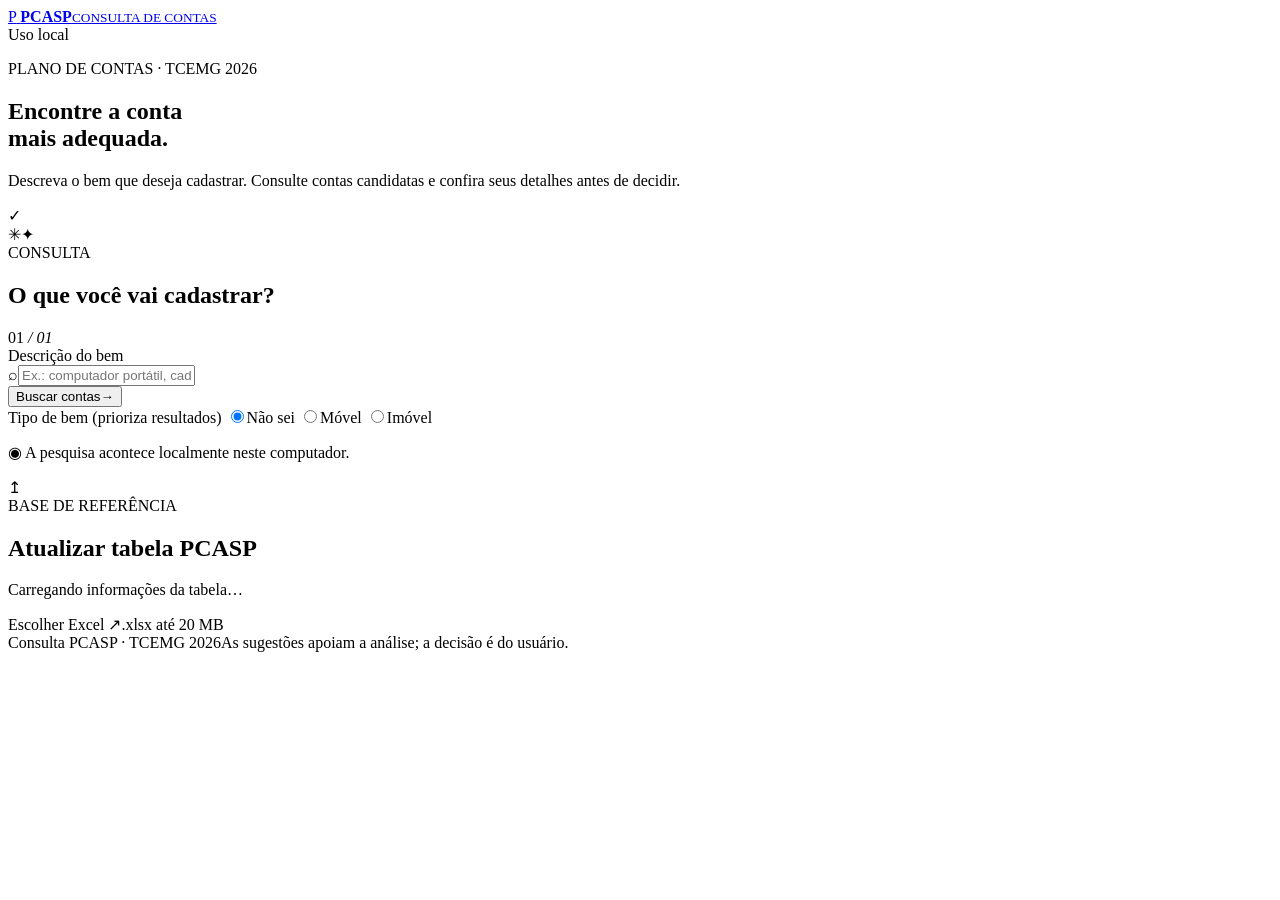
==== app/web/index.html @ 374f74cd "Criação do sistema" ====
<!doctype html>
<html lang="pt-BR">
<head>
  <meta charset="utf-8">
  <meta name="viewport" content="width=device-width, initial-scale=1">
  <meta name="theme-color" content="#f4f6f4">
  <title>Consulta PCASP | TCEMG 2026</title>
  <link rel="stylesheet" href="/static/style.css">
  <script src="/static/app.js" defer></script>
</head>
<body>
  <div class="app-shell">
    <header class="topbar">
      <a class="brand" href="/" aria-label="Consulta PCASP início">
        <span class="brand-mark">P</span>
        <span class="brand-copy"><strong>PCASP</strong><small>CONSULTA DE CONTAS</small></span>
      </a>
      <div class="local-badge"><span class="online-dot"></span> Uso local</div>
    </header>

    <main>
      <section class="hero">
        <div class="hero-copy">
          <p class="eyebrow">PLANO DE CONTAS · TCEMG 2026</p>
          <h1>Encontre a conta<br><span>mais adequada.</span></h1>
          <p class="hero-description">Descreva o bem que deseja cadastrar. Consulte contas candidatas e confira seus detalhes antes de decidir.</p>
        </div>
        <div class="hero-art" aria-hidden="true">
          <div class="orbit orbit-one"></div><div class="orbit orbit-two"></div>
          <div class="art-card"><span class="art-lines"></span><span class="art-check">✓</span></div>
          <span class="art-star star-one">✳</span><span class="art-star star-two">✦</span>
        </div>
      </section>

      <section class="search-panel" aria-labelledby="search-title">
        <div class="panel-heading">
          <div><span class="step-label">CONSULTA</span><h2 id="search-title">O que você vai cadastrar?</h2></div>
          <span class="step-count">01 <i>/ 01</i></span>
        </div>
        <form id="search-form">
          <label class="field-label" for="description">Descrição do bem</label>
          <div class="search-row">
            <div class="input-wrap"><span class="input-icon" aria-hidden="true">⌕</span><input id="description" name="description" maxlength="160" placeholder="Ex.: computador portátil, cadeira de escritório…" autocomplete="off" required><button class="clear-button" id="clear-search" type="button" aria-label="Limpar busca" hidden>×</button></div>
            <button class="primary-button" type="submit"><span>Buscar contas</span><span aria-hidden="true">→</span></button>
          </div>
          <div class="filter-row">
            <span class="filter-label">Tipo de bem <span>(prioriza resultados)</span></span>
            <label class="radio-chip"><input type="radio" name="kind" value="" checked><span>Não sei</span></label>
            <label class="radio-chip"><input type="radio" name="kind" value="movel"><span>Móvel</span></label>
            <label class="radio-chip"><input type="radio" name="kind" value="imovel"><span>Imóvel</span></label>
          </div>
        </form>
        <p class="privacy-note"><span aria-hidden="true">◉</span> A pesquisa acontece localmente neste computador.</p>
      </section>

      <section class="results-section" id="results-section" aria-live="polite" hidden>
        <div class="results-heading"><div><span class="step-label">RESULTADOS</span><h2>Contas para conferir</h2></div><span class="result-count" id="result-count"></span></div>
        <div class="results-list" id="results-list"></div>
        <p class="results-disclaimer">As contas são sugestões encontradas por palavras relacionadas. Confira a função e os atributos antes de incluir o item.</p>
      </section>

      <section class="empty-state" id="empty-state" hidden>
        <div class="empty-icon">⌕</div><h3>Nenhuma conta encontrada</h3><p>Tente descrever o bem com outras palavras ou remova o filtro de tipo.</p>
      </section>

      <section class="import-panel">
        <div class="import-icon" aria-hidden="true">↥</div>
        <div class="import-copy"><span class="step-label">BASE DE REFERÊNCIA</span><h2>Atualizar tabela PCASP</h2><p id="source-status">Carregando informações da tabela…</p></div>
        <form id="upload-form" class="upload-form"><label class="secondary-button" for="workbook">Escolher Excel <span aria-hidden="true">↗</span></label><input id="workbook" type="file" accept=".xlsx,application/vnd.openxmlformats-officedocument.spreadsheetml.sheet" hidden><span class="file-hint" id="file-hint">.xlsx até 20 MB</span></form>
      </section>
      <div class="toast" id="toast" role="status" hidden></div>
    </main>

    <footer><span>Consulta PCASP · TCEMG 2026</span><span>As sugestões apoiam a análise; a decisão é do usuário.</span></footer>
  </div>
</body>
</html>
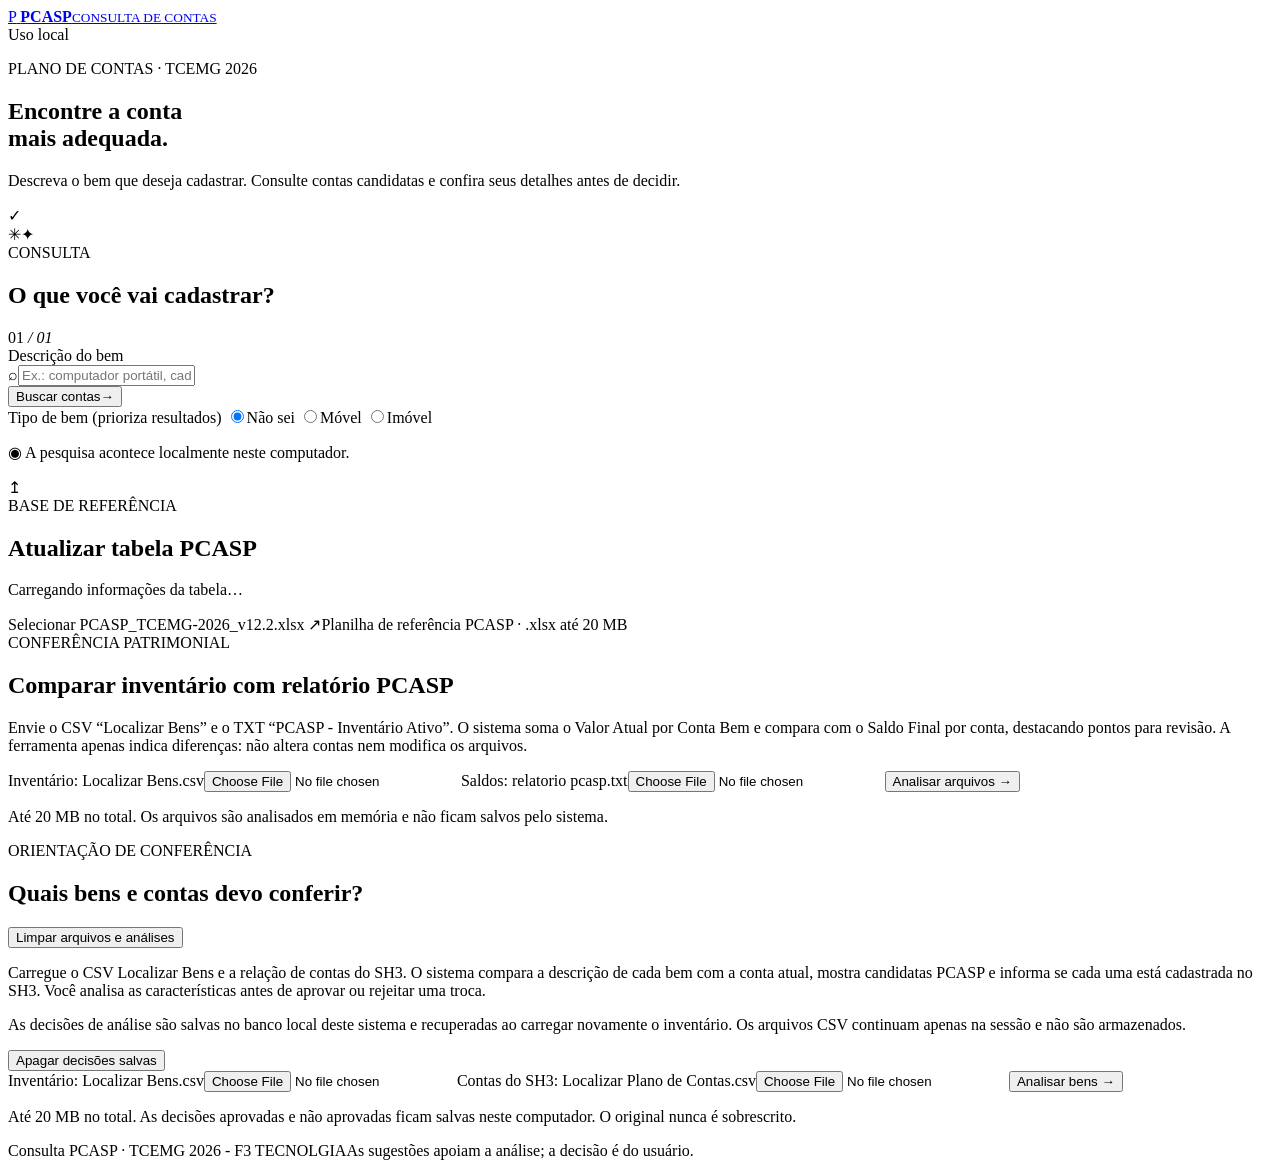
==== commit 16bf3497: "feat: adiciona documentação e comparação entre contas" ====
--- a/app/web/index.html
+++ b/app/web/index.html
@@ -15,7 +15,7 @@
         <span class="brand-mark">P</span>
         <span class="brand-copy"><strong>PCASP</strong><small>CONSULTA DE CONTAS</small></span>
       </a>
-      <div class="local-badge"><span class="online-dot"></span> Uso local</div>
+      <div class="local-badge"><span class="online-dot"></span> <span id="access-mode">Uso local</span></div>
     </header>
 
     <main>
@@ -56,6 +56,7 @@
       <section class="results-section" id="results-section" aria-live="polite" hidden>
         <div class="results-heading"><div><span class="step-label">RESULTADOS</span><h2>Contas para conferir</h2></div><span class="result-count" id="result-count"></span></div>
         <div class="results-list" id="results-list"></div>
+        <div class="more-results" id="more-results" hidden><button id="load-more" class="secondary-button" type="button">Carregar mais sugestões</button></div>
         <p class="results-disclaimer">As contas são sugestões encontradas por palavras relacionadas. Confira a função e os atributos antes de incluir o item.</p>
       </section>
 
@@ -63,15 +64,68 @@
         <div class="empty-icon">⌕</div><h3>Nenhuma conta encontrada</h3><p>Tente descrever o bem com outras palavras ou remova o filtro de tipo.</p>
       </section>
 
+      <section class="compare-dock" id="compare-dock" aria-live="polite" hidden>
+        <div class="compare-dock-info"><strong>Comparação de contas</strong><div id="compare-tags" class="compare-tags"></div></div>
+        <div class="compare-dock-actions"><button id="compare-clear" type="button" class="text-button">Limpar</button><button id="compare-open" type="button" class="primary-button">Comparar contas</button></div>
+      </section>
+
+      <dialog id="comparison-dialog" class="comparison-dialog" aria-labelledby="comparison-title">
+        <div class="dialog-head"><div><span class="step-label">ANÁLISE LADO A LADO</span><h2 id="comparison-title">Compare as contas</h2></div><button id="close-comparison" class="dialog-close" type="button" aria-label="Fechar comparação">×</button></div>
+        <div class="compare-table-wrap"><table id="compare-table" class="compare-table"></table></div>
+        <p class="comparison-note">Os campos refletem a tabela PCASP importada. A comparação organiza informações para conferência e não determina automaticamente a conta correta.</p>
+      </dialog>
+
       <section class="import-panel">
         <div class="import-icon" aria-hidden="true">↥</div>
         <div class="import-copy"><span class="step-label">BASE DE REFERÊNCIA</span><h2>Atualizar tabela PCASP</h2><p id="source-status">Carregando informações da tabela…</p></div>
-        <form id="upload-form" class="upload-form"><label class="secondary-button" for="workbook">Escolher Excel <span aria-hidden="true">↗</span></label><input id="workbook" type="file" accept=".xlsx,application/vnd.openxmlformats-officedocument.spreadsheetml.sheet" hidden><span class="file-hint" id="file-hint">.xlsx até 20 MB</span></form>
+        <form id="upload-form" class="upload-form"><label class="secondary-button" for="workbook">Selecionar PCASP_TCEMG-2026_v12.2.xlsx <span aria-hidden="true">↗</span></label><input id="workbook" type="file" accept=".xlsx,application/vnd.openxmlformats-officedocument.spreadsheetml.sheet" hidden><span class="file-hint" id="file-hint">Planilha de referência PCASP · .xlsx até 20 MB</span></form>
       </section>
+      <section class="reconcile-panel" aria-labelledby="reconcile-title">
+        <div class="panel-heading">
+          <div><span class="step-label">CONFERÊNCIA PATRIMONIAL</span><h2 id="reconcile-title">Comparar inventário com relatório PCASP</h2></div>
+        </div>
+        <p class="reconcile-intro">Envie o CSV “Localizar Bens” e o TXT “PCASP - Inventário Ativo”. O sistema soma o Valor Atual por Conta Bem e compara com o Saldo Final por conta, destacando pontos para revisão. A ferramenta apenas indica diferenças: não altera contas nem modifica os arquivos.</p>
+        <form id="reconcile-form" class="reconcile-form">
+          <label class="file-picker">Inventário: Localizar Bens.csv<input id="inventory-file" type="file" accept=".csv,text/csv" required></label>
+          <label class="file-picker">Saldos: relatorio pcasp.txt<input id="ledger-file" type="file" accept=".txt,text/plain" required></label>
+          <button class="primary-button" type="submit">Analisar arquivos <span aria-hidden="true">→</span></button>
+        </form>
+        <p class="file-hint">Até 20 MB no total. Os arquivos são analisados em memória e não ficam salvos pelo sistema.</p>
+        <section id="reconcile-results" class="reconcile-results" aria-live="polite" hidden>
+          <div class="reconcile-summary" id="reconcile-summary"></div>
+          <div class="reconcile-table-wrap"><table class="reconcile-table"><thead><tr><th>Conta</th><th>Descrição</th><th>Bens</th><th>Valor atual no inventário</th><th>Saldo final PCASP</th><th>Diferença</th><th>Situação</th></tr></thead><tbody id="reconcile-rows"></tbody></table></div>
+          <p class="comparison-note" id="reconcile-note"></p>
+        </section>
+      </section>
+      <section class="review-panel" aria-labelledby="review-title">
+        <div class="panel-heading"><div><span class="step-label">ORIENTAÇÃO DE CONFERÊNCIA</span><h2 id="review-title">Quais bens e contas devo conferir?</h2></div><button id="clear-imports" class="secondary-button" type="button">Limpar arquivos e análises</button></div>
+        <p class="reconcile-intro">Carregue o CSV Localizar Bens e a relação de contas do SH3. O sistema compara a descrição de cada bem com a conta atual, mostra candidatas PCASP e informa se cada uma está cadastrada no SH3. Você analisa as características antes de aprovar ou rejeitar uma troca.</p>
+        <p class="file-hint">As decisões de análise são salvas no banco local deste sistema e recuperadas ao carregar novamente o inventário. Os arquivos CSV continuam apenas na sessão e não são armazenados.</p>
+        <button id="clear-saved-reviews" class="secondary-button" type="button">Apagar decisões salvas</button>
+        <form id="review-form" class="reconcile-form"><label class="file-picker">Inventário: Localizar Bens.csv<input id="review-file" type="file" accept=".csv,text/csv" required></label><label class="file-picker">Contas do SH3: Localizar Plano de Contas.csv<input id="system-account-file" type="file" accept=".csv,text/csv" required></label><button class="primary-button" type="submit">Analisar bens <span aria-hidden="true">→</span></button></form>
+        <p class="file-hint">Até 20 MB no total. As decisões aprovadas e não aprovadas ficam salvas neste computador. O original nunca é sobrescrito.</p>
+        <section id="review-results" class="review-results" aria-live="polite" hidden>
+          <div id="review-summary" class="reconcile-summary"></div>
+          <p class="file-hint">A relação do SH3 identifica quais contas candidatas estão cadastradas e converte códigos internos, como 00713, para a conta PCASP correspondente.</p>
+          <div class="review-controls"><label for="review-filter">Filtrar bens</label><input id="review-filter" type="search" placeholder="Descrição, plaqueta, conta..." autocomplete="off"><span id="review-filter-count"></span><span id="approval-count">0 aprovadas</span><button id="export-approved" type="button" class="primary-button" disabled>Baixar cópia com aprovadas</button><button id="export-account-summary" type="button" class="secondary-button" disabled>Baixar resumo Excel</button></div>
+          <div class="reconcile-table-wrap"><table class="review-table"><thead><tr><th>Plaqueta / código</th><th>Descrição do bem</th><th>Conta atual</th><th>Possíveis contas PCASP</th><th>Estado</th><th>Análise</th></tr></thead><tbody id="review-rows"></tbody></table></div>
+          <p class="comparison-note" id="review-note"></p>
+          <p class="file-hint">O Excel compara os totais por conta antes e depois das aprovações. A aba “Itens alterados” mostra o valor individual, a plaqueta e as contas anterior e nova de cada bem.</p>
+        </section>
+      </section>
+      <dialog id="asset-review-dialog" class="asset-review-dialog" aria-labelledby="asset-review-title">
+        <div class="dialog-head"><div><span class="step-label">REVISÃO DO BEM</span><h2 id="asset-review-title">Confira antes de aprovar</h2></div><button id="close-asset-review" class="dialog-close" type="button" aria-label="Fechar análise">×</button></div>
+        <div id="asset-review-details" class="asset-review-details"></div>
+        <h3>Conta atual e possíveis contas</h3>
+        <div id="asset-account-options" class="asset-account-options"></div>
+        <p id="asset-review-guidance" class="asset-review-guidance"></p>
+        <p class="comparison-note">A sugestão é baseada em palavras da descrição. Confira as características e a função contábil antes de aprovar.</p>
+        <div class="asset-review-actions"><button id="reject-suggestion" type="button" class="secondary-button">Não aprovar</button><button id="approve-suggestion" type="button" class="primary-button">Aprovar conta selecionada</button></div>
+      </dialog>
       <div class="toast" id="toast" role="status" hidden></div>
     </main>
 
-    <footer><span>Consulta PCASP · TCEMG 2026</span><span>As sugestões apoiam a análise; a decisão é do usuário.</span></footer>
+    <footer><span>Consulta PCASP · TCEMG 2026 - F3 TECNOLGIA</span><span>As sugestões apoiam a análise; a decisão é do usuário.</span></footer>
   </div>
 </body>
 </html>
